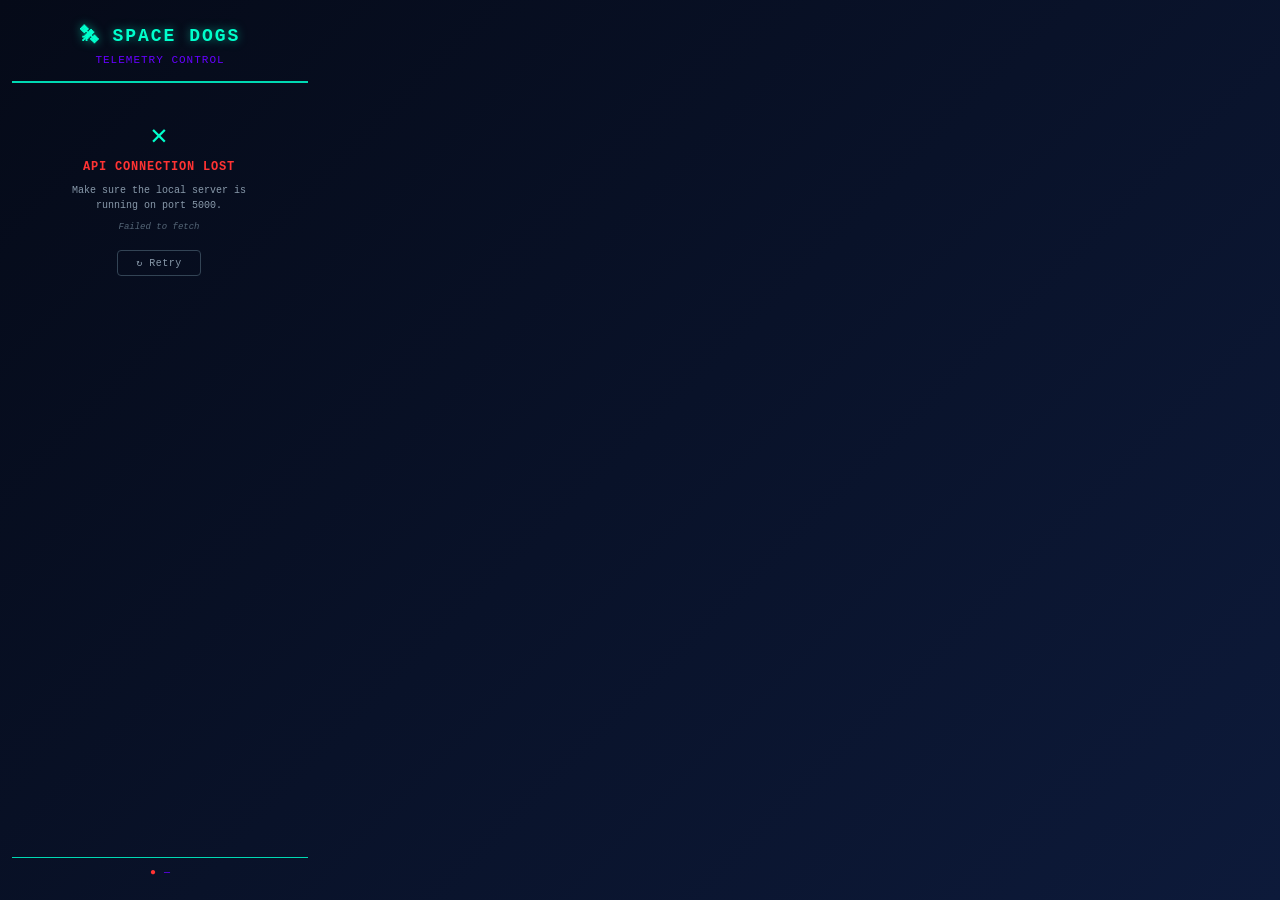
==== extension/popup.html @ 42929553 "new images" ====
<!DOCTYPE html>
<html lang="en">
<head>
  <meta charset="UTF-8">
  <title>Telemetry Monitor</title>
  <link rel="stylesheet" href="styles.css">
</head>
<body>

  <div class="container">
    <header class="dashboard-header">
      <h1>🛰 SPACE DOGS</h1>
      <p class="subtitle">Telemetry Control</p>
    </header>

    <div id="output" class="dashboard-content">
      <div class="loading-state">Initializing telemetry stream...</div>
    </div>

    <footer class="dashboard-footer">
      <span class="status-indicator" id="connection-status">●</span>
      <span id="timestamp-display">—</span>
    </footer>
  </div>

  <script src="popup.js"></script>
</body>
</html>
---- extension/styles.css ----
:root {
  --primary-cyan: #00ffcc;
  --primary-dark: #050a18;
  --card-bg: #0a1628;
  --card-border: #00d9b3;
  --status-nominal: #00ff88;
  --status-warning: #ffcc00;
  --status-critical: #ff3333;
  --accent-purple: #6600ff;
}

* {
  box-sizing: border-box;
}

body {
  margin: 0;
  padding: 0;
  width: 320px;
  min-height: 100vh;
  background: linear-gradient(135deg, var(--primary-dark) 0%, #0d1a3a 100%);
  color: var(--primary-cyan);
  font-family: "Courier New", monospace;
  line-height: 1.4;
}

.container {
  display: flex;
  flex-direction: column;
  min-height: 100vh;
  padding: 12px;
  gap: 12px;
}

.dashboard-header {
  text-align: center;
  padding: 12px 0;
  border-bottom: 2px solid var(--card-border);
  margin-bottom: 4px;
}

.dashboard-header h1 {
  margin: 0;
  font-size: 18px;
  font-weight: bold;
  letter-spacing: 2px;
  color: var(--primary-cyan);
  text-shadow: 0 0 10px rgba(0, 255, 204, 0.5);
}

.dashboard-header .subtitle {
  margin: 4px 0 0 0;
  font-size: 11px;
  letter-spacing: 1px;
  color: var(--accent-purple);
  text-transform: uppercase;
}

.dashboard-content {
  flex: 1;
  display: flex;
  flex-direction: column;
  gap: 10px;
  overflow-y: auto;
  padding-right: 2px;
}

.dashboard-content::-webkit-scrollbar {
  width: 4px;
}

.dashboard-content::-webkit-scrollbar-track {
  background: rgba(0, 255, 204, 0.1);
}

.dashboard-content::-webkit-scrollbar-thumb {
  background: var(--card-border);
  border-radius: 2px;
}

.metric-card {
  background: linear-gradient(135deg, var(--card-bg) 0%, #0d2847 100%);
  border: 1px solid var(--card-border);
  border-radius: 8px;
  padding: 12px;
  box-shadow: 0 0 15px rgba(0, 217, 179, 0.2), inset 0 0 10px rgba(0, 255, 204, 0.05);
  transition: all 0.3s ease;
}

.metric-card:hover {
  border-color: var(--primary-cyan);
  box-shadow: 0 0 20px rgba(0, 255, 204, 0.3), inset 0 0 15px rgba(0, 255, 204, 0.1);
}

.metric-label {
  font-size: 10px;
  letter-spacing: 1px;
  text-transform: uppercase;
  color: var(--accent-purple);
  margin-bottom: 6px;
  display: flex;
  align-items: center;
  gap: 6px;
}

.metric-value {
  font-size: 22px;
  font-weight: bold;
  color: var(--primary-cyan);
  margin-bottom: 6px;
  letter-spacing: 1px;
}

.metric-unit {
  font-size: 12px;
  color: var(--accent-purple);
  opacity: 0.8;
}

.progress-bar {
  width: 100%;
  height: 6px;
  background: rgba(0, 255, 204, 0.1);
  border-radius: 3px;
  overflow: hidden;
  border: 1px solid rgba(0, 217, 179, 0.3);
}

.progress-fill {
  height: 100%;
  background: linear-gradient(90deg, var(--primary-cyan), var(--card-border));
  width: 100%;
  border-radius: 2px;
  transition: width 0.3s ease;
  box-shadow: 0 0 8px var(--primary-cyan);
}

.progress-fill.warning {
  background: linear-gradient(90deg, var(--status-warning), #ffaa00);
  box-shadow: 0 0 8px var(--status-warning);
}

.progress-fill.critical {
  background: linear-gradient(90deg, var(--status-critical), #ff5555);
  box-shadow: 0 0 8px var(--status-critical);
  animation: pulse 1s infinite;
}

@keyframes pulse {
  0%, 100% { opacity: 1; }
  50% { opacity: 0.6; }
}

.status-section {
  background: linear-gradient(135deg, #1a0033 0%, #0d1a3a 100%);
  border: 1.5px solid var(--accent-purple);
  border-radius: 8px;
  padding: 12px;
  text-align: center;
  box-shadow: 0 0 15px rgba(102, 0, 255, 0.2);
}

.status-label {
  font-size: 10px;
  letter-spacing: 1px;
  text-transform: uppercase;
  color: var(--accent-purple);
  margin-bottom: 6px;
}

.status-badge {
  display: inline-block;
  padding: 8px 16px;
  border-radius: 4px;
  font-size: 13px;
  font-weight: bold;
  letter-spacing: 1px;
  border: 1px solid currentColor;
}

.status-badge.nominal {
  color: var(--status-nominal);
  background: rgba(0, 255, 136, 0.1);
  text-shadow: 0 0 8px var(--status-nominal);
}

.status-badge.warning {
  color: var(--status-warning);
  background: rgba(255, 204, 0, 0.1);
  text-shadow: 0 0 8px var(--status-warning);
  animation: pulse 1.5s infinite;
}

.status-badge.critical {
  color: var(--status-critical);
  background: rgba(255, 51, 51, 0.1);
  text-shadow: 0 0 8px var(--status-critical);
  animation: pulse 0.8s infinite;
}

/* ------------------------------------------------------------------ */
/* LOADING STATE                                                         */
/* ------------------------------------------------------------------ */

.loading-state {
  text-align: center;
  padding: 30px 15px;
  color: var(--accent-purple);
  font-size: 12px;
  letter-spacing: 1px;
  opacity: 0.7;
}

.loading-text {
  font-size: 10px;
  color: #8899aa;
  letter-spacing: 1px;
  text-transform: uppercase;
}

/* ------------------------------------------------------------------ */
/* ERROR STATE                                                           */
/* ------------------------------------------------------------------ */

.error-state {
  display: flex;
  flex-direction: column;
  align-items: center;
  padding: 24px 16px;
  gap: 8px;
  text-align: center;
}

.error-icon {
  font-size: 28px;
  line-height: 1;
}

.error-heading {
  font-size: 12px;
  color: var(--status-critical);
  font-weight: 600;
  text-transform: uppercase;
  letter-spacing: 0.8px;
}

.error-hint {
  font-size: 10px;
  color: #8899aa;
  max-width: 200px;
  line-height: 1.5;
}

.error-detail {
  font-size: 9px;
  color: #556677;
  font-style: italic;
  max-width: 200px;
}

.retry-btn {
  margin-top: 8px;
  padding: 6px 18px;
  background: transparent;
  border: 1px solid #334455;
  color: #8899aa;
  border-radius: 4px;
  font-family: "Courier New", monospace;
  font-size: 10px;
  cursor: pointer;
  letter-spacing: 0.5px;
  transition: border-color 0.2s, color 0.2s;
}

.retry-btn:hover {
  border-color: var(--primary-cyan);
  color: var(--primary-cyan);
}

/* ------------------------------------------------------------------ */
/* FOOTER                                                                */
/* ------------------------------------------------------------------ */

.dashboard-footer {
  display: flex;
  align-items: center;
  justify-content: center;
  gap: 8px;
  padding: 8px 0;
  border-top: 1px solid var(--card-border);
  font-size: 10px;
  color: var(--accent-purple);
  margin-top: auto;
}

#connection-status {
  display: inline-block;
  color: var(--status-nominal);
  font-size: 10px;
  animation: blink 1s infinite;
}

#connection-status.offline {
  color: var(--status-critical);
}

@keyframes blink {
  0%, 49%, 100% { opacity: 1; }
  50%, 99% { opacity: 0.3; }
}

/* ==================================================================== */
/* HISTORY LIST VIEW                                                      */
/* ==================================================================== */

/* ------------------------------------------------------------------ */
/* Shared row layout                                                     */
/* Both the header row and every data row use the same 4-column grid   */
/* so columns always line up perfectly.                                  */
/* ------------------------------------------------------------------ */

.history-header,
.history-row {
  display: grid;
  /* seq | time | metrics (3 equal cols) | status */
  grid-template-columns: 30px 62px 1fr 52px;
  align-items: center;
  gap: 0 4px;
  padding: 6px 8px;
  font-size: 10px;
}

/* ------------------------------------------------------------------ */
/* Header row                                                            */
/* ------------------------------------------------------------------ */

.history-header {
  color: var(--accent-purple);
  text-transform: uppercase;
  letter-spacing: 0.8px;
  border-bottom: 1px solid rgba(0, 217, 179, 0.25);
  padding-bottom: 6px;
  margin-bottom: 2px;
}

/* The three metric columns inside the header need the same 3-part split */
.history-header .history-metrics {
  display: grid;
  grid-template-columns: repeat(3, 1fr);
  text-align: right;
  gap: 0 2px;
}

/* ------------------------------------------------------------------ */
/* Data rows                                                             */
/* ------------------------------------------------------------------ */

.history-row {
  border-radius: 5px;
  transition: background 0.15s;
  cursor: default;
}

.history-row:hover {
  background: rgba(0, 255, 204, 0.04);
}

/* Even rows get a barely-visible tinted background for scanability */
.history-row:nth-child(even) {
  background: rgba(0, 217, 179, 0.03);
}

/* The most recent record gets a left accent bar and a brighter background */
.history-row--latest {
  background: rgba(0, 255, 204, 0.07) !important;
  border-left: 2px solid var(--primary-cyan);
  box-shadow: inset 0 0 12px rgba(0, 255, 204, 0.05);
}

/* ------------------------------------------------------------------ */
/* Sequence badge column                                                 */
/* ------------------------------------------------------------------ */

.history-seq {
  display: flex;
  align-items: center;
  justify-content: center;
}

/* "NEW" badge on the latest record */
.latest-badge {
  display: inline-block;
  padding: 1px 4px;
  background: rgba(0, 255, 204, 0.15);
  border: 1px solid var(--primary-cyan);
  border-radius: 3px;
  font-size: 7px;
  color: var(--primary-cyan);
  letter-spacing: 0.5px;
  text-shadow: 0 0 6px var(--primary-cyan);
}

/* Dim record number for older rows */
.seq-num {
  font-size: 9px;
  color: #445566;
}

/* ------------------------------------------------------------------ */
/* Timestamp column                                                      */
/* ------------------------------------------------------------------ */

.history-time {
  color: #8899aa;
  font-size: 10px;
  letter-spacing: 0.3px;
  white-space: nowrap;
}

/* Brighten the timestamp of the most recent row */
.history-row--latest .history-time {
  color: var(--primary-cyan);
}

/* ------------------------------------------------------------------ */
/* Metrics column (temperature / battery / signal)                      */
/* ------------------------------------------------------------------ */

.history-metrics {
  display: grid;
  grid-template-columns: repeat(3, 1fr);
  gap: 0 2px;
  text-align: right;
}

/* Individual value cell — colour is set inline from JS via severityColor() */
.history-cell {
  font-size: 10px;
  font-weight: 600;
  letter-spacing: 0.3px;
  white-space: nowrap;
}

/* Tiny unit suffix next to each value */
.history-unit {
  font-size: 8px;
  opacity: 0.7;
  margin-left: 1px;
}

/* ------------------------------------------------------------------ */
/* Status column                                                         */
/* ------------------------------------------------------------------ */

.history-status {
  display: flex;
  align-items: center;
  justify-content: flex-end;
  gap: 3px;
}

.sys-icon {
  font-size: 10px;
  line-height: 1;
}

/* Short status label, coloured to match severity */
.sys-label {
  font-size: 8px;
  letter-spacing: 0.5px;
  font-weight: 600;
}

.sys-label.nominal  { color: var(--status-nominal);  }
.sys-label.warning  { color: var(--status-warning);  }
.sys-label.critical { color: var(--status-critical); animation: pulse 0.8s infinite; }

/* ------------------------------------------------------------------ */
/* Caption below the list                                                */
/* ------------------------------------------------------------------ */

.history-caption {
  padding: 8px 8px 2px;
  font-size: 9px;
  color: #334455;
  text-align: center;
  letter-spacing: 0.5px;
  border-top: 1px solid rgba(0, 217, 179, 0.1);
  margin-top: 4px;
}
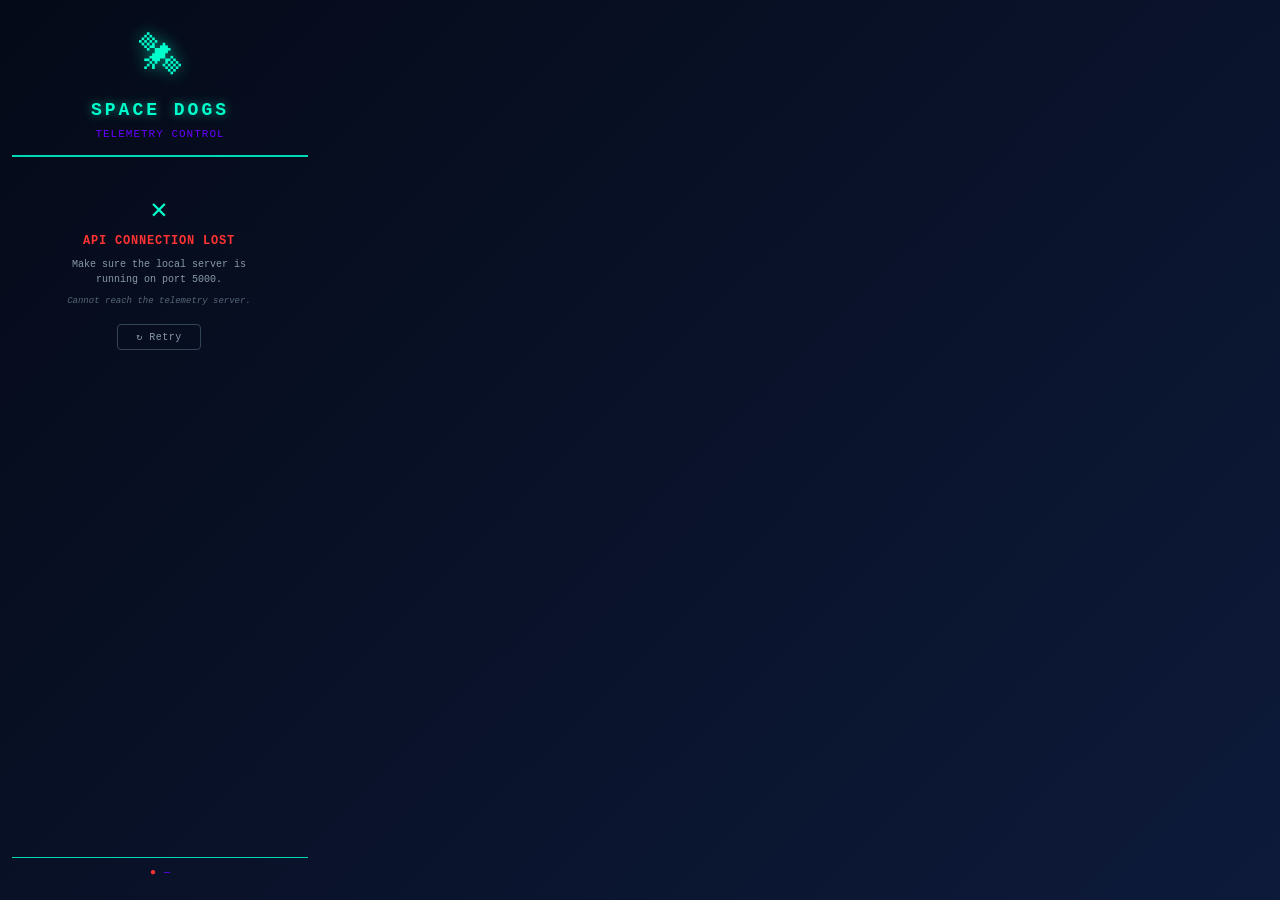
==== commit 66d085b1: "new carpet" ====
--- a/extension/popup.html
+++ b/extension/popup.html
@@ -2,25 +2,47 @@
 <html lang="en">
 <head>
   <meta charset="UTF-8">
-  <title>Telemetry Monitor</title>
+  <title>Space Dogs — Telemetry Monitor</title>
   <link rel="stylesheet" href="styles.css">
 </head>
 <body>
 
   <div class="container">
+
     <header class="dashboard-header">
-      <h1>🛰 SPACE DOGS</h1>
+
+      <!-- Project logo — loaded from the Flickr CDN.
+           The onerror handler swaps in the emoji fallback if the image
+           fails to load (e.g. no internet, CDN down), so the popup
+           never shows a broken-image icon. -->
+      <div class="header-logo-wrap">
+        <img
+          src="https://live.staticflickr.com/65535/55156104648_757ed729af_q.jpg"
+          alt="Space Dogs logo"
+          class="header-logo"
+          onerror="this.style.display='none'; this.nextElementSibling.style.display='block';"
+        />
+        <!-- Emoji fallback — hidden by default, revealed by onerror above -->
+        <span class="header-logo-fallback" style="display:none;">🛰</span>
+      </div>
+
+      <h1>SPACE DOGS</h1>
       <p class="subtitle">Telemetry Control</p>
+
     </header>
 
     <div id="output" class="dashboard-content">
-      <div class="loading-state">Initializing telemetry stream...</div>
+      <div class="loading-state">
+        <div class="spinner"></div>
+        <div class="loading-text">Initializing telemetry stream…</div>
+      </div>
     </div>
 
     <footer class="dashboard-footer">
-      <span class="status-indicator" id="connection-status">●</span>
+      <span id="connection-status">●</span>
       <span id="timestamp-display">—</span>
     </footer>
+
   </div>
 
   <script src="popup.js"></script>
--- a/extension/styles.css
+++ b/extension/styles.css
@@ -34,22 +34,86 @@
 
 .dashboard-header {
   text-align: center;
-  padding: 12px 0;
+  padding: 14px 0 12px;
   border-bottom: 2px solid var(--card-border);
   margin-bottom: 4px;
 }
+
+/* ── Logo ─────────────────────────────────────────────────────────── */
+
+/* Wrapper centres the image and keeps consistent spacing whether the
+   real image loads or the emoji fallback is shown instead.           */
+.header-logo-wrap {
+  display: flex;
+  align-items: center;
+  justify-content: center;
+  margin-bottom: 8px;
+}
+
+.header-logo {
+  width: 64px;
+  height: 64px;
+  border-radius: 50%;                          /* circular crop            */
+  object-fit: cover;                           /* fill without distortion  */
+  border: 2px solid var(--card-border);
+  /* Layered glow: a tight inner ring and a wider outer bloom,
+     both in the brand cyan. Matches the metric-card glow style.     */
+  box-shadow:
+    0 0 0 3px rgba(0, 217, 179, 0.15),         /* subtle halo ring         */
+    0 0 18px rgba(0, 255, 204, 0.45),          /* outer bloom              */
+    inset 0 0 10px rgba(0, 255, 204, 0.1);     /* inner warmth             */
+  /* Slow pulse so the logo feels "alive" like the rest of the UI.
+     Uses the existing pulse keyframe already defined in this file.  */
+  animation: logo-pulse 3s ease-in-out infinite;
+  transition: box-shadow 0.3s ease, transform 0.3s ease;
+}
+
+.header-logo:hover {
+  transform: scale(1.06);
+  box-shadow:
+    0 0 0 3px rgba(0, 217, 179, 0.25),
+    0 0 28px rgba(0, 255, 204, 0.65),
+    inset 0 0 14px rgba(0, 255, 204, 0.2);
+}
+
+@keyframes logo-pulse {
+  0%, 100% {
+    box-shadow:
+      0 0 0 3px rgba(0, 217, 179, 0.15),
+      0 0 18px rgba(0, 255, 204, 0.45),
+      inset 0 0 10px rgba(0, 255, 204, 0.1);
+  }
+  50% {
+    box-shadow:
+      0 0 0 3px rgba(0, 217, 179, 0.30),
+      0 0 30px rgba(0, 255, 204, 0.70),
+      inset 0 0 16px rgba(0, 255, 204, 0.2);
+  }
+}
+
+/* Emoji fallback — only visible when the image fails to load.
+   Sized and styled to occupy the same visual space as the real logo. */
+.header-logo-fallback {
+  font-size: 42px;
+  line-height: 64px;
+  width: 64px;
+  text-align: center;
+  filter: drop-shadow(0 0 8px rgba(0, 255, 204, 0.6));
+}
+
+/* ── Wordmark & subtitle ──────────────────────────────────────────── */
 
 .dashboard-header h1 {
   margin: 0;
   font-size: 18px;
   font-weight: bold;
-  letter-spacing: 2px;
+  letter-spacing: 3px;
   color: var(--primary-cyan);
   text-shadow: 0 0 10px rgba(0, 255, 204, 0.5);
 }
 
 .dashboard-header .subtitle {
-  margin: 4px 0 0 0;
+  margin: 4px 0 0;
   font-size: 11px;
   letter-spacing: 1px;
   color: var(--accent-purple);
@@ -203,12 +267,26 @@
 /* ------------------------------------------------------------------ */
 
 .loading-state {
-  text-align: center;
-  padding: 30px 15px;
-  color: var(--accent-purple);
-  font-size: 12px;
-  letter-spacing: 1px;
-  opacity: 0.7;
+  display: flex;
+  flex-direction: column;
+  align-items: center;
+  justify-content: center;
+  padding: 32px 16px;
+  gap: 14px;
+}
+
+/* CSS-only ring spinner — no JavaScript animation injection required. */
+.spinner {
+  width: 32px;
+  height: 32px;
+  border: 3px solid rgba(0, 255, 204, 0.15);
+  border-top-color: var(--primary-cyan);
+  border-radius: 50%;
+  animation: spin 0.8s linear infinite;
+}
+
+@keyframes spin {
+  to { transform: rotate(360deg); }
 }
 
 .loading-text {
@@ -322,10 +400,14 @@
 .history-header,
 .history-row {
   display: grid;
-  /* seq | time | metrics (3 equal cols) | status */
-  grid-template-columns: 30px 62px 1fr 52px;
-  align-items: center;
-  gap: 0 4px;
+  /* seq(28) | time(72) | metrics(1fr) | status(58)
+     Time is fixed at 72px: 24-hour "HH:MM:SS" = 8 chars × ~6px
+     per Courier New glyph = 48px, plus 24px breathing room.
+     Fixed width is more reliable than minmax() when a 1fr track
+     is present, because fr absorbs free space before auto can grow. */
+  grid-template-columns: 28px 72px 1fr 58px;
+  align-items: center;
+  gap: 0 8px;
   padding: 6px 8px;
   font-size: 10px;
 }
@@ -487,4 +569,60 @@
   letter-spacing: 0.5px;
   border-top: 1px solid rgba(0, 217, 179, 0.1);
   margin-top: 4px;
+}
+
+/* ==================================================================== */
+/* TEMPERATURE CHART CARD                                                 */
+/* ==================================================================== */
+
+/*
+ * The chart card uses the same visual language as .metric-card (dark
+ * gradient background, cyan border, glow shadow) so it reads as part of
+ * the same design system rather than a foreign widget dropped in.
+ */
+.chart-card {
+  background: linear-gradient(135deg, var(--card-bg) 0%, #0d2847 100%);
+  border: 1px solid var(--card-border);
+  border-radius: 8px;
+  padding: 10px 10px 8px;
+  box-shadow: 0 0 15px rgba(0, 217, 179, 0.15),
+              inset 0 0 10px rgba(0, 255, 204, 0.04);
+  transition: box-shadow 0.3s ease;
+}
+
+.chart-card:hover {
+  box-shadow: 0 0 20px rgba(0, 255, 204, 0.25),
+              inset 0 0 14px rgba(0, 255, 204, 0.08);
+}
+
+/* Section label above the SVG — mirrors .metric-label in style */
+.chart-title {
+  font-size: 10px;
+  letter-spacing: 1px;
+  text-transform: uppercase;
+  color: var(--accent-purple);
+  margin-bottom: 8px;
+}
+
+/*
+ * chart-body wraps the SVG element.
+ * overflow: visible is important: the SVG's glow filter (feGaussianBlur)
+ * bleeds slightly outside the viewBox boundary. Without this, the glow
+ * on edge dots gets clipped and looks asymmetric.
+ */
+.chart-body {
+  width: 100%;
+  overflow: visible;
+}
+
+/*
+ * The SVG itself has width:100% set inline so it scales to fill the card.
+ * display:block removes the default inline baseline gap that would otherwise
+ * add a few pixels of unwanted space below the SVG inside its container.
+ */
+.chart-body svg {
+  display: block;
+  width: 100%;
+  height: auto;
+  overflow: visible;
 }
